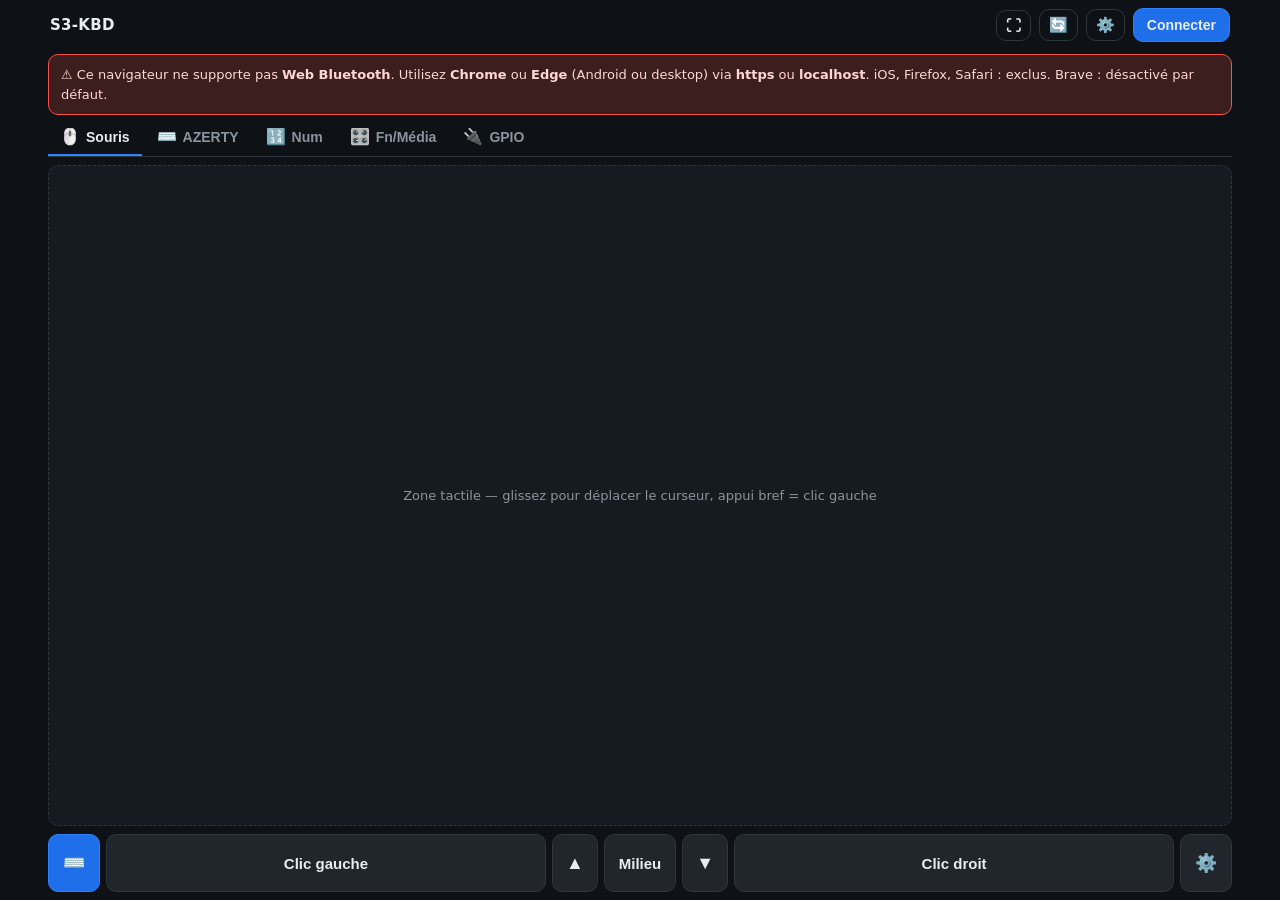
==== WEB/Keyboard/index.html @ cb832b02 "refactor: rebranding produit (retrait mock/POC/BadUSB) + retrait onglet Journal + fixes Rebranding (" ====
<!DOCTYPE html>
<html lang="fr">
<head>
  <meta charset="UTF-8" />
  <meta name="viewport" content="width=device-width, initial-scale=1, viewport-fit=cover, maximum-scale=1, user-scalable=no" />
  <meta name="theme-color" content="#0e1116" />
  <title>S3-KBD — Clavier BLE</title>

  <!-- PWA : manifest + icônes (chemins relatifs, aucune URL absolue) -->
  <link rel="manifest" href="manifest.webmanifest" />
  <link rel="icon" href="icons/favicon-32.png" sizes="32x32" type="image/png" />
  <link rel="apple-touch-icon" href="icons/apple-touch-icon.png" />
  <meta name="application-name" content="S3-KBD" />
  <meta name="mobile-web-app-capable" content="yes" />
  <meta name="apple-mobile-web-app-capable" content="yes" />
  <meta name="apple-mobile-web-app-status-bar-style" content="black-translucent" />
  <meta name="apple-mobile-web-app-title" content="S3-KBD" />

  <link rel="stylesheet" href="style.css?v=15" />
</head>
<body>
<div class="app">

  <!-- ===================== Barre du haut ===================== -->
  <header class="topbar">
    <div class="brand"><span class="bname">S3-KBD</span></div>
    <div class="spacer"></div>
    <button id="btnInstall" class="btn primary hidden" title="Installer l'application">⬇ Installer</button>
    <button id="btnFull" class="btn ghost icon" title="Plein écran">⛶</button>
    <button id="btnRotate" class="btn ghost icon" title="Forcer la rotation (paysage/portrait)">🔄</button>
    <button id="btnCfg" class="btn ghost icon" title="Réglages">⚙️</button>
    <button id="btnConn" class="btn conn primary">Connecter</button>
  </header>

  <div id="unsupported" class="banner hidden">
    ⚠️ Ce navigateur ne supporte pas <b>Web Bluetooth</b>. Utilisez <b>Chrome</b> ou <b>Edge</b>
    (Android ou desktop) via <b>https</b> ou <b>localhost</b>. iOS, Firefox, Safari : exclus. Brave : désactivé par défaut.
  </div>

  <!-- ===================== Onglets ===================== -->
  <nav class="tabs" id="tabs">
    <button class="tab active" data-tab="mouse"><span class="ti">🖱️</span><span class="tl">Souris</span></button>
    <button class="tab" data-tab="azerty"><span class="ti">⌨️</span><span class="tl">AZERTY</span></button>
    <button class="tab" data-tab="num"><span class="ti">🔢</span><span class="tl">Num</span></button>
    <button class="tab" data-tab="fn"><span class="ti">🎛️</span><span class="tl">Fn/Média</span></button>
    <button class="tab" data-tab="gpio"><span class="ti">🔌</span><span class="tl">GPIO</span></button>
  </nav>

  <!-- ===================== Contenu ===================== -->
  <main class="content">

    <section id="tab-azerty" class="tabpage kbpage"><div id="kb-azerty" class="keyboard"></div></section>
    <section id="tab-num" class="tabpage kbpage"><div id="kb-num" class="keyboard"></div></section>
    <section id="tab-fn" class="tabpage scrollpage">
      <div id="fnpad"></div>
      <!-- Séquences (création de macro) — déplacé en bas de Fn/Média.
           Les séquences prédéfinies sont retirées (équivalentes aux Raccourcis ci-dessus). -->
      <div class="fngroup" id="seqBox">
        <h3>Séquence (création de macro)</h3>
        <div id="stepList" class="steps"></div>
        <div class="row wrap">
          <button class="btn ghost" data-add="tap">+ Frappe</button>
          <button class="btn ghost" data-add="wait">+ Attente</button>
          <button class="btn ghost" data-add="rep">+ Répétition</button>
          <div class="spacer"></div>
          <button id="btnSeqPreset" class="btn ghost">Préréglage démo</button>
          <button id="btnSeqStop" class="btn danger">Stop</button>
          <button id="btnSeqRun" class="btn primary">Lancer</button>
        </div>
      </div>
    </section>

    <!-- Souris : surface maximale -->
    <section id="tab-mouse" class="tabpage mousepage active">
      <div id="trackpad" class="trackpad"><span>Zone tactile — glissez pour déplacer le curseur, appui bref = clic gauche</span></div>
      <div class="mbtns">
        <button id="btnTextInput" class="btn mbtn text" title="Saisie clavier smartphone">⌨️</button>
        <button class="btn mbtn" data-mb="left">Clic gauche</button>
        <button class="btn mbtn arrow" data-mw="3" title="Molette haut">▲</button>
        <button class="btn mbtn mid" data-mb="middle">Milieu</button>
        <button class="btn mbtn arrow" data-mw="-3" title="Molette bas">▼</button>
        <button class="btn mbtn" data-mb="right">Clic droit</button>
        <button id="btnMouseSettings" class="btn mbtn gear" title="Paramètres">⚙️</button>
      </div>
    </section>

    <!-- GPIO : sorties (boutons bascule) + entrées (voyants) -->
    <section id="tab-gpio" class="tabpage scrollpage">
      <div class="row wrap" style="margin-bottom:8px">
        <button id="btnGpioRead" class="btn ghost">Relire tout</button>
        <span class="hint">Une section par carte (maître + esclaves), tout sur le même écran. Sorties = bascule au clic ;
          entrées = voyants (pull-up, actif bas). Nommage = sérigraphie SuperMini ; BOOT = bouton intégré.</span>
      </div>
      <div id="gpioModules"></div>
    </section>

    <!-- Réglages (icône ⚙️ de l'en-tête) : sous-onglets pour éviter le défilement -->
    <section id="tab-cfg" class="tabpage cfgtab">
      <nav class="subtabs" id="cfgSubtabs">
        <button class="subtab active" data-sub="module"><span class="ti">🧩</span><span class="tl">Module</span></button>
        <button class="subtab" data-sub="secu"><span class="ti">🔒</span><span class="tl">Sécurité</span></button>
        <button class="subtab" data-sub="feat"><span class="ti">🎚️</span><span class="tl">Fonctions</span></button>
        <button class="subtab" data-sub="pair"><span class="ti">🔗</span><span class="tl">Appairage</span></button>
      </nav>

      <div id="cfgOffline" class="cfg-offline hidden">🔌 Hors connexion — réglages en lecture seule. Connectez un module pour les consulter et les modifier.</div>

      <div class="cfgpages">
        <!-- ---- Sous-onglet : Module ---- -->
        <div class="cfgpage active" data-subpage="module">
          <div class="cfgblock">
            <h3>Informations</h3>
            <div class="kv"><span>MAC BLE</span><b id="cfgMac">–</b></div>
            <div class="kv"><span>Rôle</span><span class="roleval"><b id="cfgRole">–</b><span id="cfgModes" class="modetags"></span></span></div>
            <div class="kv"><span>Module appairé</span><b id="cfgPeer">–</b></div>
          </div>

          <div class="cfgblock">
            <h3>Renommage</h3>
            <!-- Module local (maître si role=1, sinon « Module ») -->
            <div class="renamerow">
              <span id="lblSelfName" class="renlabel">Module</span>
              <input id="cfgName" type="text" maxlength="19" placeholder="ex. Bureau, Cuisine…">
              <button id="btnRenameSelf" class="btn primary">Renommer</button>
            </div>
            <!-- Esclaves appairés (une ligne par esclave), rien si aucun -->
            <div id="moduleSlaveList"></div>
            <div class="hint">Nom convivial persistant : repère les modules (annoncé au scan) et sert de
              <b>SSID Wi-Fi</b> du maître. Renommer le maître le <b>redémarre</b>.</div>
          </div>
        </div>

        <!-- ---- Sous-onglet : Sécurité ---- -->
        <div class="cfgpage" data-subpage="secu">
          <div class="cfgblock">
            <h3>Sécurité</h3>

            <!-- ---- Bluetooth (BLE) ---- -->
            <div class="secgroup">
              <div class="sechead"><h4>Bluetooth (BLE)</h4><span id="secPasskeyState" class="chip state">–</span></div>
              <div class="row wrap">
                <label>Passkey BLE <input id="secPasskey" type="text" inputmode="numeric" maxlength="6" placeholder="000000"></label>
                <button id="btnSecPasskey" class="btn primary">Changer la passkey</button>
              </div>
              <div class="hint">Passkey par défaut <b>000000</b> — à saisir une fois dans la boîte d'appairage du
                téléphone/OS (pas dans cette page). Le champ affiche <b>••••••</b> quand elle est personnalisée
                (la valeur n'est jamais transmise).</div>
              <div id="secPasskeyHint" class="hint">⚠️ Ordre à respecter : <b>1)</b> désappairez d'abord <b>manuellement tous les
                modules</b> (esclaves) — c'est requis pour pouvoir changer la passkey. <b>2)</b> changez la passkey : le module
                efface ses bonds et <b>redémarre</b>. <b>3)</b> « oubliez » le module dans les réglages Bluetooth du téléphone.
                <b>4)</b> une fois reconnecté, refaites l'appairage en <b>respectant l'ordre</b>.</div>
            </div>

            <hr class="sep">

            <!-- ---- Wi-Fi (SoftAP) ---- -->
            <div class="secgroup">
              <div class="sechead"><h4>Wi-Fi (SoftAP)</h4><span id="secWifiState" class="chip state">–</span></div>
              <div class="row wrap">
                <label>Mot de passe Wi-Fi <input id="secWifi" type="text" maxlength="63" placeholder="≥ 8 caractères"></label>
                <button id="btnSecWifi" class="btn primary">Changer le Wi-Fi</button>
              </div>
              <div class="hint">Le SoftAP redémarre : reconnectez le téléphone au réseau avec la nouvelle clé.
                Le champ affiche <b>••••••••</b> quand la clé est personnalisée (jamais transmise en clair).</div>
            </div>
          </div>
        </div>

        <!-- ---- Sous-onglet : Fonctions ---- -->
        <div class="cfgpage" data-subpage="feat">
          <div class="cfgblock">
            <h3>Fonctionnalités</h3>
            <label class="switch"><input type="checkbox" data-flag="hid_kb"><span>HID clavier</span><em>onglets AZERTY, Num, Fn, Séq. + saisie Texte</em></label>
            <label class="switch"><input type="checkbox" data-flag="hid_ms"><span>HID souris</span><em>onglet Souris</em></label>
            <label class="switch"><input type="checkbox" data-flag="serial"><span>Port COM (série)</span><em>expose un port USB CDC parlant le protocole JSON (sinon aucun port série — pas de console de debug)</em></label>
            <label class="switch"><input type="checkbox" data-flag="gpio"><span>GPIO</span><em>onglet GPIO</em></label>
            <label class="switch"><input type="checkbox" data-flag="pair"><span>Appairage</span><em>scan / appairage BLE ↔ BLE</em></label>
            <div class="row">
              <span class="hint">Enregistrer <b>redémarre</b> le module (USB ré-énuméré) : reconnectez ensuite.</span>
              <div class="spacer"></div>
              <button id="btnCfgSave" class="btn primary">Enregistrer &amp; redémarrer</button>
            </div>
          </div>
        </div>

        <!-- ---- Sous-onglet : Appairage ---- -->
        <div class="cfgpage" data-subpage="pair">
          <div id="pairBox" class="cfgblock">
            <h3>Appairage BLE ↔ BLE — étoile (jusqu'à 3 esclaves)</h3>
            <div id="slaveList" class="scanlist hidden"></div>
            <div id="scanBox">
              <div class="row wrap">
                <button id="btnScan" class="btn primary">Ajouter un esclave (scan)</button>
                <span class="hint">Scan de 4 s. Le module cible doit être libre (non connecté à un téléphone).</span>
              </div>
              <div id="scanList" class="scanlist"></div>
            </div>
            <div class="row wrap">
              <label>Test de liaison : <select id="linkTarget"></select></label>
              <button id="btnLinkTest" class="btn">20 pings</button>
              <span id="linkTestOut" class="hint">RTT web → module (→ esclave) → web.</span>
            </div>
            <div class="hint">Le maître injecte clavier/souris localement (id 0) et route les GPIO par id vers l'esclave choisi.
              Lien d'un esclave coupé → <code>{"err":"nolink"}</code>.</div>
            <div class="hint">Astuce : <b>5 appuis sur le bouton BOOT</b> (&lt; 3 s) sur le maître désappairent toute l'étoile ;
              sur un esclave, <code>{"t":"pair","a":"reset"}</code> par son port COM le libère.</div>
          </div>
        </div>
      </div>
    </section>
  </main>
</div>

<!-- Popup saisie texte (clavier du smartphone) — fusionné avec l'onglet Souris -->
<div id="textInput" class="popup top hidden">
  <div class="popup-inner textinput-inner">
    <div class="popup-head">⌨️ Saisie clavier <button id="btnTextClose" class="btn ghost icon">✕</button></div>
    <textarea id="passText" rows="4" placeholder="Écris ici avec le clavier du téléphone…" autocapitalize="off" autocomplete="off" autocorrect="off" spellcheck="false"></textarea>
    <div class="row textrow">
      <button id="btnPassSend" class="btn primary">Envoyer</button>
      <label class="live"><input type="checkbox" id="liveToggle" checked> Envoi en direct</label>
      <button id="btnMacroSave" class="btn ghost icon" title="Mémoriser ce texte (Texte / macro rapide)">💾</button>
      <button id="btnPassClear" class="btn ghost">Effacer</button>
    </div>
    <div id="macroList" class="chips"></div>
  </div>
</div>

<!-- Popup paramètres souris -->
<div id="mouseSettings" class="popup hidden">
  <div class="popup-inner">
    <div class="popup-head">Paramètres souris <button id="btnMouseClose" class="btn ghost icon">✕</button></div>
    <label class="sens">Sensibilité <input id="mouseSens" type="range" min="1" max="20" value="15"><span id="sensVal">15</span></label>
    <div class="hint">Vitesse du curseur pour les déplacements sur le trackpad.</div>
  </div>
</div>

<div id="toast" class="toast hidden"></div>

<script src="app.js?v=15"></script>
<script src="pwa.js?v=15"></script>
</body>
</html>
---- WEB/Keyboard/style.css ----
/* ===========================================================================
   S3-KBD — style. Smartphone paysage d'abord : clavier plein écran.
   =========================================================================== */
:root {
  --bg:#0e1116; --bg-elev:#161b22; --bg-key:#21262d; --bg-key-hi:#2d333b;
  --border:#30363d; --text:#e6edf3; --text-dim:#8b949e;
  --accent:#2f81f7; --accent-2:#1f6feb; --green:#3fb950; --amber:#d29922;
  --red:#f85149; --armed:#8957e5; --radius:10px; --gap:5px;
}
* { box-sizing:border-box; }
/* overscroll-behavior:none sur html + body : coupe le « pull-to-refresh » (un
   glissement vers le bas ne recharge plus la page). Les zones défilantes
   (Réglages, GPIO) gardent leur scroll ; le trackpad a son propre touch-action. */
html, body { margin:0; height:100%; overflow:hidden; overscroll-behavior:none; }
body {
  background:var(--bg); color:var(--text);
  font-family:system-ui,-apple-system,"Segoe UI",Roboto,sans-serif; font-size:15px;
  -webkit-tap-highlight-color:transparent; overscroll-behavior:none;
}
.hidden { display:none !important; }
.spacer { flex:1; }
.hint { color:var(--text-dim); font-size:12px; }
code { background:var(--bg-key); padding:1px 5px; border-radius:4px; }

.app { display:flex; flex-direction:column; height:100dvh; max-width:1200px; margin:0 auto; padding:0 8px; }

/* ---- Barre du haut ---- */
.topbar { display:flex; align-items:center; gap:8px; padding:8px 2px; }
.brand { display:flex; align-items:center; gap:6px; }
.logo { font-size:20px; } .bname { font-weight:700; letter-spacing:.3px; }

/* ---- Boutons ---- */
.btn { border:1px solid var(--border); background:var(--bg-key); color:var(--text);
  padding:8px 13px; border-radius:var(--radius); font-size:14px; font-weight:600;
  cursor:pointer; user-select:none; transition:background .12s, transform .05s; }
.btn:hover { background:var(--bg-key-hi); } .btn:active { transform:translateY(1px); }
.btn:disabled { opacity:.45; cursor:not-allowed; transform:none; }
.hint.warn { color:var(--amber); }
.btn.primary { background:var(--accent-2); border-color:var(--accent); }
.btn.primary:hover { background:var(--accent); }
.btn.ghost { background:transparent; } .btn.danger { background:#4a1d1d; border-color:var(--red); color:#ffb4ae; }
.btn.icon { padding:6px 9px; font-size:15px; }
.btn.icon.active { background:var(--bg-key-hi); border-color:var(--accent); }

/* Bouton connexion fusionné (état + action) */
.btn.conn { display:inline-flex; align-items:center; gap:7px; }
.btn.conn .cdot { width:9px; height:9px; border-radius:50%; background:var(--text-dim); }
.btn.conn.wait { background:var(--bg-key); border-color:var(--amber); }
.btn.conn.wait .cdot { background:var(--amber); animation:blink 1s infinite; }
.btn.conn.on { background:#123021; border-color:var(--green); color:#b7f0c6; }
.btn.conn.on .cdot { background:var(--green); }
@keyframes blink { 50%{opacity:.3;} }

/* ---- Bandeaux ---- */
.banner { background:#3d1e1e; border:1px solid var(--red); color:#ffd7d5; padding:10px 12px;
  border-radius:var(--radius); margin:4px 0; line-height:1.5; font-size:13px; }

/* ---- Onglets ---- */
.tabs { display:flex; gap:3px; border-bottom:1px solid var(--border); overflow-x:auto; scrollbar-width:none; }
.tabs::-webkit-scrollbar { display:none; }
.tab { background:none; border:none; color:var(--text-dim); padding:8px 12px; cursor:pointer;
  border-bottom:2px solid transparent; display:flex; align-items:center; gap:6px; white-space:nowrap;
  font-size:14px; font-weight:600; }
.tab .ti { font-size:16px; }
.tab.active { color:var(--text); border-bottom-color:var(--accent); }

/* ---- Contenu ---- */
.content { flex:1; min-height:0; position:relative; padding:8px 0; }
.tabpage { display:none; height:100%; }
.tabpage.active { display:block; }
.scrollpage.active { display:block; overflow-y:auto; -webkit-overflow-scrolling:touch; }
.kbpage.active { display:flex; flex-direction:column; }
.mousepage.active { display:flex; flex-direction:column; height:100%; }

/* ---- Clavier qui remplit la hauteur ---- */
.keyboard { flex:1; min-height:0; display:flex; flex-direction:column; gap:var(--gap); }
.krow { flex:1; min-height:0; display:flex; gap:var(--gap); }
.key { position:relative; flex:1 1 0; min-width:0; height:100%;
  display:flex; align-items:center; justify-content:center;
  background:var(--bg-key); border:1px solid var(--border); border-radius:8px; color:var(--text);
  font-size:clamp(14px,2.4vw,24px); font-weight:600; cursor:pointer; user-select:none; overflow:hidden;
  transition:background .1s, transform .04s; }
.key:hover { background:var(--bg-key-hi); }
.key:active, .key.flash { background:var(--accent-2); transform:translateY(1px); }
.key.wide { flex-grow:2.2; } .key.wide3 { flex-grow:3.5; } .key.space { flex-grow:7; }
.key.fn { font-size:clamp(11px,1.6vw,15px); color:var(--text-dim); }
.key .shift { position:absolute; top:3px; left:5px; font-size:.62em; color:var(--text-dim); }
.key .altgr { position:absolute; bottom:2px; right:4px; font-size:.62em; color:#6ea8fe; }
.key.charkey .main { margin-top:3px; }
.key.mod.armed { background:var(--armed); border-color:var(--armed); color:#fff; }
.key.mod.locked { background:var(--armed); border-color:#b794f6; color:#fff; box-shadow:inset 0 0 0 2px #d6bcfa; }
.key.mod .lock { position:absolute; top:2px; right:5px; font-size:.6em; }

/* ---- Onglet Fn : groupes ---- */
.fngroup { margin-bottom:14px; }
.fngroup h3 { font-size:12px; text-transform:uppercase; letter-spacing:.5px; color:var(--text-dim);
  margin:0 0 6px; font-weight:700; }
.cluster { display:flex; flex-wrap:wrap; gap:var(--gap); }
.cluster .key { flex:0 0 auto; min-width:62px; height:46px; padding:0 12px; }
.cluster .key.nav { min-width:52px; }
.cluster .break { flex-basis:100%; height:0; }
.shortcut { flex:0 0 auto; display:flex; flex-direction:column; align-items:flex-start;
  gap:1px; line-height:1.15; padding:6px 11px; text-align:left; }
.shortcut .sc-combo { font-weight:700; font-size:14px; }
.shortcut .sc-fn { font-size:11px; font-weight:500; color:var(--text-dim); }

/* ---- Souris : surface maximale ---- */
.trackpad { flex:1; min-height:120px; background:var(--bg-elev); border:1.5px dashed var(--border);
  border-radius:var(--radius); display:flex; align-items:center; justify-content:center; text-align:center;
  color:var(--text-dim); font-size:13px; padding:10px; touch-action:none; user-select:none; margin-bottom:8px; }
.trackpad.active { border-color:var(--accent); background:#12233d; color:var(--text); }
.mbtns { display:flex; gap:6px; align-items:stretch; height:58px; overflow-x:auto; scrollbar-width:none; }
.mbtns::-webkit-scrollbar { display:none; }
.mbtn { flex:1; display:flex; align-items:center; justify-content:center; font-size:15px; }
/* Proportions logiques : G/D = boutons principaux (flex:1, grands) ;
   Milieu = secondaire (plus petit) ; molette ▲/▼ = petites. */
.mbtn.arrow { flex:0 0 44px; font-size:18px; }
.mbtn.mid { flex:0 0 auto; padding:0 14px; }
.mbtn.gear { flex:0 0 52px; font-size:18px; }
.mbtn.text { flex:0 0 52px; font-size:18px; background:var(--accent-2); border-color:var(--accent); }
.mbtn.text:hover { background:var(--accent); }
.mbtn.held { background:var(--armed); border-color:var(--armed); color:#fff; }

/* Téléphone PORTRAIT : tous les boutons visibles sans débordement.
   Grille déterministe en 2 lignes : G/D (grands) en haut, ⌨️/▲/Milieu/▼/⚙️ en bas.
   La grille remplit la largeur → jamais de scroll horizontal. */
body.is-phone.portrait .mbtns {
  display:grid; height:auto; overflow:visible; gap:6px;
  grid-template-columns:repeat(10,1fr);
  grid-template-areas:
    "g g g g g d d d d d"
    "t t w w m m x x s s";
}
body.is-phone.portrait .mbtns .mbtn { height:52px; }
body.is-phone.portrait .mbtns [data-mb="left"]   { grid-area:g; }
body.is-phone.portrait .mbtns [data-mb="right"]  { grid-area:d; }
body.is-phone.portrait .mbtns #btnTextInput      { grid-area:t; }
body.is-phone.portrait .mbtns [data-mw="3"]      { grid-area:w; }
body.is-phone.portrait .mbtns [data-mb="middle"] { grid-area:m; }
body.is-phone.portrait .mbtns [data-mw="-3"]     { grid-area:x; }
body.is-phone.portrait .mbtns #btnMouseSettings  { grid-area:s; }

/* ---- Popup ---- */
.popup { position:fixed; inset:0; background:rgba(0,0,0,.55); z-index:60; display:flex;
  align-items:center; justify-content:center; padding:20px; }
/* Variante « top » : ancre la fenêtre en haut pour que le clavier du smartphone
   (qui remonte le bas de l'écran) ne la recouvre pas. */
.popup.top { align-items:flex-start; padding-top:12px; }
.popup-inner { background:var(--bg-elev); border:1px solid var(--border); border-radius:14px;
  padding:16px; width:min(420px,92vw); box-shadow:0 10px 40px rgba(0,0,0,.5); }
.textinput-inner textarea { margin-bottom:0; }

/* Smartphone : la fenêtre de saisie passe en PLEIN ÉCRAN.
   - occupe tout le viewport (100dvh, coins carrés) ;
   - la barre d'actions (Envoyer / Envoi direct / Effacer) est remontée JUSTE
     sous l'en-tête → toujours visible, jamais recouverte par le clavier tactile
     qui remonte le bas de l'écran ;
   - la zone de texte prend toute la hauteur restante. */
body.is-phone #textInput { padding:0; align-items:stretch; justify-content:stretch; }
body.is-phone #textInput .textinput-inner {
  width:100%; max-width:none; height:100dvh; border:none; border-radius:0;
  box-shadow:none; display:flex; flex-direction:column; gap:10px; }
body.is-phone #textInput .popup-head { margin-bottom:0; }
body.is-phone #textInput .textrow { margin-top:0; }
body.is-phone #textInput textarea { order:1; flex:1; min-height:0; resize:none; font-size:16px; }
.popup-head { display:flex; align-items:center; justify-content:space-between; font-weight:700; margin-bottom:14px; }
.sens { display:flex; align-items:center; gap:10px; color:var(--text); font-size:14px; margin-bottom:8px; }
.sens input[type=range] { flex:1; }

/* ---- Texte (saisie) ---- */
textarea { width:100%; background:var(--bg); color:var(--text); border:1px solid var(--border);
  border-radius:var(--radius); padding:10px; font-size:16px; font-family:inherit; resize:vertical; }
.live { display:inline-flex; align-items:center; gap:8px; color:var(--text-dim); font-size:14px; }
.textrow { align-items:center; }
.textrow .live { flex:1; justify-content:center; }
.row { display:flex; align-items:center; gap:8px; margin-top:10px; } .row.wrap { flex-wrap:wrap; }
.chips { display:flex; flex-wrap:wrap; gap:6px; margin-top:10px; }
/* .chip : aussi réutilisé par les voyants GPIO / lien (.chip.led) */
.chip { background:var(--bg-key); border:1px solid var(--border); border-radius:999px; padding:5px 10px;
  font-size:12px; cursor:pointer; max-width:240px; white-space:nowrap; overflow:hidden; text-overflow:ellipsis; }
/* Macro en bas de Fn/Média : séparateur discret au-dessus */
#macroBox { border-top:1px solid var(--border); padding-top:12px; }

/* ---- Séquences ---- */
.steps { display:flex; flex-direction:column; gap:8px; margin-bottom:6px; }
.step { display:flex; align-items:center; gap:8px; flex-wrap:wrap; background:var(--bg-elev);
  border:1px solid var(--border); border-radius:8px; padding:8px 10px; }
.step .tag { font-weight:700; font-size:12px; padding:2px 8px; border-radius:6px; background:var(--bg-key); }
.step input { background:var(--bg); color:var(--text); border:1px solid var(--border); border-radius:6px;
  padding:6px 8px; font-size:14px; width:90px; }
.step .del { margin-left:auto; color:var(--red); cursor:pointer; font-weight:700; padding:2px 8px; }
.empty { color:var(--text-dim); font-size:13px; padding:6px 2px; }
.predef { margin-top:12px; }

/* ---- Toast ---- */
.toast { position:fixed; left:50%; bottom:20px; transform:translateX(-50%); background:var(--bg-key-hi);
  border:1px solid var(--border); padding:10px 16px; border-radius:var(--radius); z-index:70;
  box-shadow:0 6px 24px rgba(0,0,0,.4); font-size:14px; }

/* ===========================================================================
   Téléphone PAYSAGE : maximiser le clavier
   =========================================================================== */
body.is-phone.landscape .topbar { padding:3px 2px; }
body.is-phone.landscape .bname { display:none; }
body.is-phone.landscape .btn { padding:6px 10px; font-size:13px; }
body.is-phone.landscape .tab { padding:5px 9px; }
body.is-phone.landscape .tab .tl { display:none; }
body.is-phone.landscape .tab .ti { font-size:19px; }
/* Téléphone (les 2 orientations) : 9 onglets doivent TOUS rester visibles sans
   défilement (PWA) -> icône seule, largeur répartie, jamais de débordement. */
body.is-phone .tabs { gap:0; }
body.is-phone .tab { flex:1 1 0; min-width:0; justify-content:center; padding:6px 0; gap:0; }
body.is-phone .tab .tl { display:none; }
body.is-phone .tab .ti { font-size:clamp(15px,4.6vw,20px); }
body.is-phone .btn.conn { max-width:34vw; overflow:hidden; text-overflow:ellipsis; white-space:nowrap; }
body.is-phone.landscape .content { padding:4px 0; }
body.is-phone.landscape .key { border-radius:7px; }

/* Onglets intégrés au header en paysage mobile : gagne une ligne de hauteur */
body.tabs-in-header .topbar { flex-wrap:nowrap; gap:6px; }
body.tabs-in-header #tabs { flex:1; min-width:0; border-bottom:none; }
body.tabs-in-header #tabs { display:flex; overflow:hidden; }
body.tabs-in-header #tabs .tab { flex:1 1 0; min-width:0; padding:4px 0; border-bottom:none; border-radius:8px; }
body.tabs-in-header #tabs .tab .ti { font-size:clamp(14px,2.4vw,19px); }
body.tabs-in-header .btn.icon { padding:5px 7px; }
body.tabs-in-header #tabs .tab.active { background:var(--bg-key-hi); color:var(--text); }

/* Téléphone PORTRAIT : clavier limité à ~50% de la hauteur, ancré en bas */
body.is-phone.portrait .kbpage.active { justify-content:flex-end; }
body.is-phone.portrait .keyboard { max-height:50dvh; }
body.is-phone.portrait .key { font-size:clamp(15px,4.4vw,22px); }

/* Desktop / grand écran : ne pas étirer démesurément le clavier */
@media (pointer:fine) and (min-height:760px) {
  .kbpage.active { justify-content:center; }
  #kb-azerty, #kb-num { max-height:600px; }
}

/* ===========================================================================
   Réglages / appairage / GPIO
   =========================================================================== */
/* Panneau Réglages : sous-onglets fixés en haut, contenu défilant en dessous.
   Une seule section visible à la fois -> pas de long défilement vertical. */
#tab-cfg.cfgtab.active { display:flex; flex-direction:column; }
.subtabs { display:flex; gap:5px; padding:8px 0 10px; border-bottom:1px solid var(--border);
  flex:0 0 auto; }
.subtab { flex:1 1 0; min-width:0; display:flex; align-items:center; justify-content:center; gap:6px;
  background:var(--bg-key); border:1px solid var(--border); color:var(--text-dim);
  padding:8px 6px; border-radius:var(--radius); font-size:13px; font-weight:600; cursor:pointer;
  white-space:nowrap; overflow:hidden; text-overflow:ellipsis; transition:background .12s; }
.subtab:hover { background:var(--bg-key-hi); }
.subtab .ti { font-size:16px; flex:0 0 auto; }
.subtab.active { background:var(--accent-2); border-color:var(--accent); color:#fff; }
.cfgpages { flex:1; min-height:0; overflow-y:auto; -webkit-overflow-scrolling:touch; padding-top:12px; }
.cfgpage { display:none; }
.cfgpage.active { display:block; }
/* Hors connexion : bandeau + sections grisées. */
.cfg-offline { flex:0 0 auto; margin-top:10px; padding:9px 12px; border-radius:var(--radius);
  background:var(--bg-key); border:1px solid var(--amber); color:var(--amber);
  font-size:13px; line-height:1.4; text-align:center; }
#tab-cfg.locked .cfgpage { opacity:.5; }
/* Téléphone : sous-onglets en icônes seules (comme la barre principale) */
body.is-phone .subtab .tl { display:none; }
body.is-phone .subtab { padding:9px 0; }

.cfgblock { background:var(--bg-elev); border:1px solid var(--border); border-radius:var(--radius);
  padding:12px 14px; margin-bottom:12px; }
.cfgblock h3 { font-size:12px; text-transform:uppercase; letter-spacing:.5px; color:var(--text-dim);
  margin:0 0 8px; font-weight:700; }
.kv { display:flex; justify-content:space-between; gap:12px; padding:4px 0; font-size:14px; }
.kv span { color:var(--text-dim); } .kv b { font-family:ui-monospace,Menlo,Consolas,monospace; font-weight:600; }

/* ---- Renommage par module (onglet Module) ---- */
/* Largeurs FIXES (label + textbox) pour aligner les lignes maître/esclaves. */
.renamerow { display:flex; align-items:center; gap:7px; flex-wrap:wrap; margin-bottom:8px; }
.renamerow .renlabel { flex:0 0 128px; width:128px; font-weight:600; font-size:13.5px; }
.renamerow input { flex:0 0 168px; width:168px; max-width:48vw; background:var(--bg); color:var(--text);
  border:1px solid var(--border); border-radius:var(--radius); padding:8px 10px; font-size:15px; }
.renamerow .chip.led { cursor:default; }

/* ---- Modes HID actifs (tags sur la ligne Rôle) ---- */
.roleval { display:inline-flex; align-items:center; gap:6px; flex-wrap:wrap; justify-content:flex-end; }
.modetags { display:inline-flex; gap:4px; flex-wrap:wrap; }
.modetag { background:#123021; border:1px solid var(--green); color:#b7f0c6;
  border-radius:999px; padding:1px 8px; font-size:11px; font-weight:600;
  font-family:system-ui,-apple-system,sans-serif; }

/* ---- Sécurité : groupes BLE / Wi-Fi + séparateur + état ---- */
.secgroup { margin:4px 0; }
.sechead { display:flex; align-items:center; gap:10px; margin-bottom:6px; }
.sechead h4 { margin:0; font-size:13px; font-weight:700; color:var(--text); }
hr.sep { border:none; border-top:1px solid var(--border); margin:14px 0; }
.chip.state { cursor:default; font-weight:600; }
.chip.state.custom { background:#123021; border-color:var(--green); color:#b7f0c6; }
.chip.state.def { background:var(--bg-key); border-color:var(--amber); color:var(--amber); }
.switch { display:flex; align-items:center; gap:10px; padding:7px 0; border-bottom:1px solid var(--border); cursor:pointer; }
.switch:last-of-type { border-bottom:none; }
.switch input { width:22px; height:22px; accent-color:var(--accent); flex:0 0 auto; }
.switch span { font-weight:600; min-width:130px; }
.switch em { color:var(--text-dim); font-style:normal; font-size:12px; }
.scanlist { display:flex; flex-direction:column; gap:6px; margin-top:8px; }
.scanitem { display:flex; align-items:center; gap:10px; flex-wrap:wrap; background:var(--bg-key); border:1px solid var(--border);
  border-radius:8px; padding:8px 10px; font-size:14px; }
.scanitem .mac { font-family:ui-monospace,Menlo,Consolas,monospace; color:var(--text-dim); font-size:12px; }
.scanitem .rssi { color:var(--text-dim); font-size:12px; }
.scanitem .btn { margin-left:auto; }
.chip.led { border-color:var(--text-dim); }
.chip.led.on { background:#123021; border-color:var(--green); color:#b7f0c6; }
.chip.led.off { background:#4a1d1d; border-color:var(--red); color:#ffb4ae; }
.cluster .key.gpio { min-width:64px; }
.key.gpio.on { background:#123021; border-color:var(--green); color:#b7f0c6; }
.cluster .chip.led { padding:10px 14px; font-size:14px; cursor:default; }

/* GPIO par module : une carte par carte (maître + esclaves), toutes sur un écran */
#gpioModules { display:grid; grid-template-columns:repeat(auto-fit, minmax(250px, 1fr)); gap:10px; align-items:start; }
.gpiomod { background:var(--bg-elev); border:1px solid var(--border); border-radius:var(--radius); padding:12px; }
.gpiomod h3 { font-size:12px; text-transform:uppercase; letter-spacing:.5px; color:var(--text-dim);
  margin:0 0 9px; display:flex; align-items:center; gap:7px; }
.gpiomod h3 .dot { width:9px; height:9px; border-radius:50%; background:var(--text-dim); flex:0 0 auto; }
.gpiomod[data-gid="0"] h3 .dot { background:var(--accent); }              /* maître */
.gpiomod:not([data-gid="0"]) h3 .dot { background:var(--green); }         /* esclave */
.gpiorow { display:flex; align-items:flex-start; gap:8px; margin-bottom:7px; }
.gpiorow:last-child { margin-bottom:0; }
.gpiolabel { font-size:11px; color:var(--text-dim); min-width:50px; padding-top:12px; }
.gpiomod .cluster { flex:1; }

/* ===========================================================================
   Rotation PAYSAGE forcée — REPLI CSS (quand l'API d'orientation échoue :
   iPhone / portail captif Wi-Fi / plein écran refusé). On pivote TOUTE la page
   (body) de 90°. Les dimensions sont permutées (largeur = hauteur d'écran, et
   inversement) puis on tourne autour du centre : la boîte pivotée remplit
   exactement l'écran portrait, et le contenu s'affiche en paysage.
   NB : le transform fait de <body> le bloc conteneur des enfants position:fixed
   (popups, toast) → ils pivotent avec la page. On repasse donc les hauteurs
   exprimées en dvh (calées sur l'écran physique) en 100% de la boîte pivotée.
   =========================================================================== */
body.force-rotate {
  position:fixed; top:50%; left:50%;
  width:100dvh; height:100dvw;                        /* dimensions permutées */
  transform:translate(-50%,-50%) rotate(90deg);
  transform-origin:center center;
  overflow:hidden;
}
body.force-rotate .app { width:100%; height:100%; max-width:none; }
body.force-rotate #textInput .textinput-inner { height:100%; }
/* Indique visuellement que la rotation forcée est active. */
#btnRotate.active { background:var(--bg-key-hi); border-color:var(--accent); color:var(--accent); }
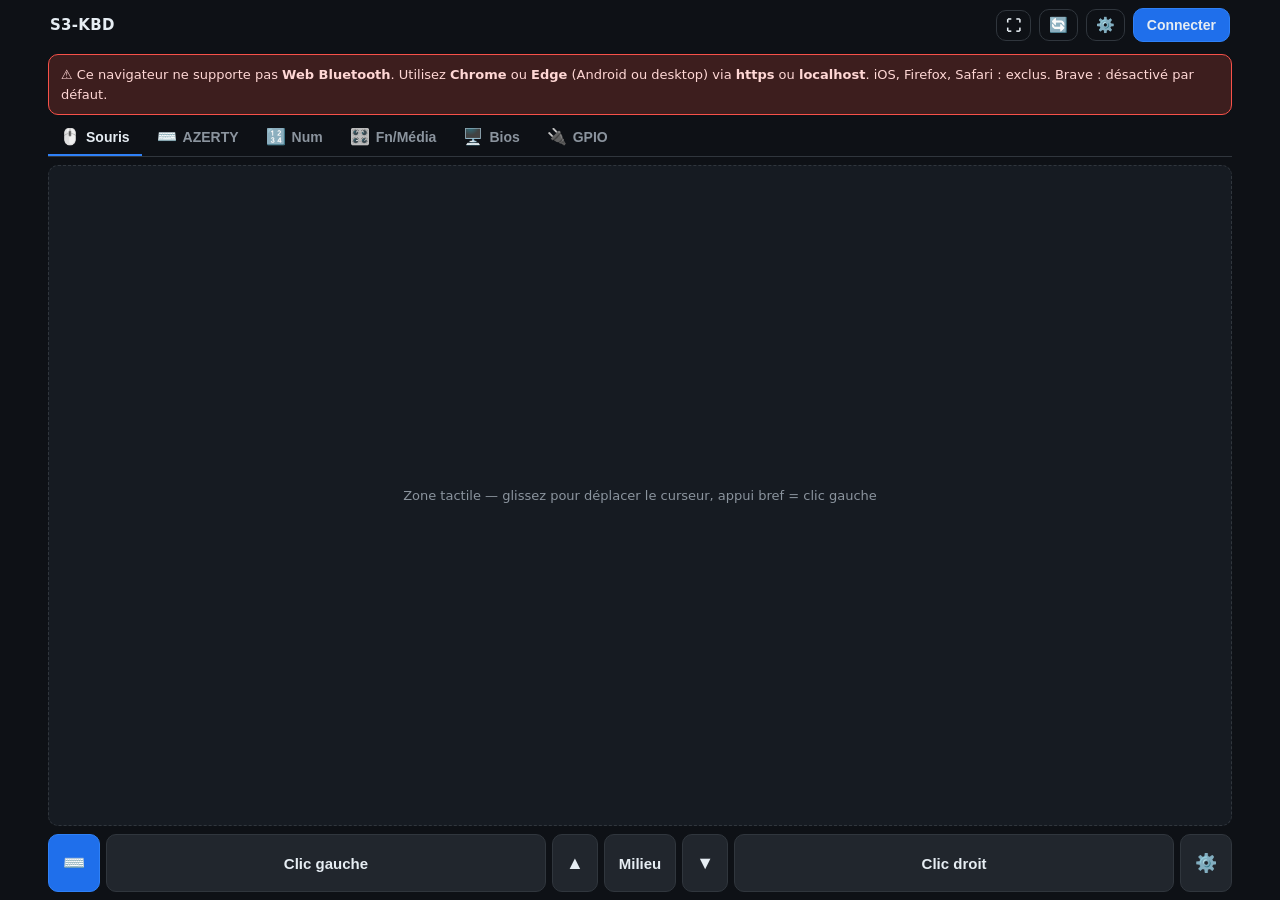
==== commit b2407bdb: "feat(web): onglet Bios (pilotage du démarrage), répétition au maintien, retour au toucher - Onglet B" ====
--- a/WEB/Keyboard/index.html
+++ b/WEB/Keyboard/index.html
@@ -16,7 +16,7 @@
   <meta name="apple-mobile-web-app-status-bar-style" content="black-translucent" />
   <meta name="apple-mobile-web-app-title" content="S3-KBD" />
 
-  <link rel="stylesheet" href="style.css?v=15" />
+  <link rel="stylesheet" href="style.css?v=22" />
 </head>
 <body>
 <div class="app">
@@ -43,6 +43,7 @@
     <button class="tab" data-tab="azerty"><span class="ti">⌨️</span><span class="tl">AZERTY</span></button>
     <button class="tab" data-tab="num"><span class="ti">🔢</span><span class="tl">Num</span></button>
     <button class="tab" data-tab="fn"><span class="ti">🎛️</span><span class="tl">Fn/Média</span></button>
+    <button class="tab" data-tab="bios"><span class="ti">🖥️</span><span class="tl">Bios</span></button>
     <button class="tab" data-tab="gpio"><span class="ti">🔌</span><span class="tl">GPIO</span></button>
   </nav>
 
@@ -70,6 +71,9 @@
       </div>
     </section>
 
+    <!-- Bios : pavés de grosses touches pour piloter le démarrage (BIOS/UEFI, boot, GRUB) -->
+    <section id="tab-bios" class="tabpage biospage"><div id="bios"></div></section>
+
     <!-- Souris : surface maximale -->
     <section id="tab-mouse" class="tabpage mousepage active">
       <div id="trackpad" class="trackpad"><span>Zone tactile — glissez pour déplacer le curseur, appui bref = clic gauche</span></div>
@@ -88,8 +92,9 @@
     <section id="tab-gpio" class="tabpage scrollpage">
       <div class="row wrap" style="margin-bottom:8px">
         <button id="btnGpioRead" class="btn ghost">Relire tout</button>
-        <span class="hint">Une section par carte (maître + esclaves), tout sur le même écran. Sorties = bascule au clic ;
-          entrées = voyants (pull-up, actif bas). Nommage = sérigraphie SuperMini ; BOOT = bouton intégré.</span>
+        <span class="hint">Une section par carte (maître + esclaves), tout sur le même écran. Sorties <b>o1…o4</b> = bascule au clic,
+          <b>appui long = clignotement ou PWM</b> exécuté par la carte ; entrées <b>i1…i4</b> = voyants (pull-up, actif bas) ;
+          BOOT = bouton intégré. Le GPIO physique de chaque repère s'affiche au survol.</span>
       </div>
       <div id="gpioModules"></div>
     </section>
@@ -101,6 +106,7 @@
         <button class="subtab" data-sub="secu"><span class="ti">🔒</span><span class="tl">Sécurité</span></button>
         <button class="subtab" data-sub="feat"><span class="ti">🎚️</span><span class="tl">Fonctions</span></button>
         <button class="subtab" data-sub="pair"><span class="ti">🔗</span><span class="tl">Appairage</span></button>
+        <button class="subtab" data-sub="device"><span class="ti">📱</span><span class="tl">Appareil</span></button>
       </nav>
 
       <div id="cfgOffline" class="cfg-offline hidden">🔌 Hors connexion — réglages en lecture seule. Connectez un module pour les consulter et les modifier.</div>
@@ -142,9 +148,7 @@
                 <label>Passkey BLE <input id="secPasskey" type="text" inputmode="numeric" maxlength="6" placeholder="000000"></label>
                 <button id="btnSecPasskey" class="btn primary">Changer la passkey</button>
               </div>
-              <div class="hint">Passkey par défaut <b>000000</b> — à saisir une fois dans la boîte d'appairage du
-                téléphone/OS (pas dans cette page). Le champ affiche <b>••••••</b> quand elle est personnalisée
-                (la valeur n'est jamais transmise).</div>
+              <div class="hint">Modifier le mot de passe de la connexion Bluetooth.</div>
               <div id="secPasskeyHint" class="hint">⚠️ Ordre à respecter : <b>1)</b> désappairez d'abord <b>manuellement tous les
                 modules</b> (esclaves) — c'est requis pour pouvoir changer la passkey. <b>2)</b> changez la passkey : le module
                 efface ses bonds et <b>redémarre</b>. <b>3)</b> « oubliez » le module dans les réglages Bluetooth du téléphone.
@@ -160,8 +164,7 @@
                 <label>Mot de passe Wi-Fi <input id="secWifi" type="text" maxlength="63" placeholder="≥ 8 caractères"></label>
                 <button id="btnSecWifi" class="btn primary">Changer le Wi-Fi</button>
               </div>
-              <div class="hint">Le SoftAP redémarre : reconnectez le téléphone au réseau avec la nouvelle clé.
-                Le champ affiche <b>••••••••</b> quand la clé est personnalisée (jamais transmise en clair).</div>
+              <div class="hint">Modifier le mot de passe de la connexion Wifi.</div>
             </div>
           </div>
         </div>
@@ -170,11 +173,27 @@
         <div class="cfgpage" data-subpage="feat">
           <div class="cfgblock">
             <h3>Fonctionnalités</h3>
-            <label class="switch"><input type="checkbox" data-flag="hid_kb"><span>HID clavier</span><em>onglets AZERTY, Num, Fn, Séq. + saisie Texte</em></label>
-            <label class="switch"><input type="checkbox" data-flag="hid_ms"><span>HID souris</span><em>onglet Souris</em></label>
-            <label class="switch"><input type="checkbox" data-flag="serial"><span>Port COM (série)</span><em>expose un port USB CDC parlant le protocole JSON (sinon aucun port série — pas de console de debug)</em></label>
+            <div class="hint" style="margin-bottom:4px">Chaque antenne ou fonction désactivée réduit la
+              consommation <b>et</b> la surface d'attaque. Un module « GPIO seul » peut couper le clavier/souris
+              et une antenne. <b>Au moins un canal de commande (Wi-Fi, COM ou BLE) doit rester actif.</b></div>
+
+            <h4 class="switchgrp">Contrôle (HID)</h4>
+            <label class="switch"><input type="checkbox" data-flag="hid_kb"><span>HID clavier</span><em>onglets AZERTY, Num, Fn, Bios, Séq. + Texte ; décoché : aucun clavier USB n'est créé</em></label>
+            <label class="switch"><input type="checkbox" data-flag="hid_ms"><span>HID souris</span><em>onglet Souris ; décoché : aucune souris USB n'est créée</em></label>
+
+            <h4 class="switchgrp">Communication (antennes / port)</h4>
+            <label class="switch"><input type="checkbox" data-flag="ble"><span>BLE (contrôleur)</span><em>connexion d'un smartphone/OS en Bluetooth ; décoché : plus de connexion téléphone (l'appairage maître↔esclave reste possible)</em></label>
+            <label class="switch"><input type="checkbox" data-flag="wifi"><span>Wi-Fi (SoftAP)</span><em>point d'accès + télécommande web ; décoché : radio Wi-Fi éteinte</em></label>
+            <label class="switch"><input type="checkbox" data-flag="serial"><span>Port COM (série)</span><em>expose un port USB CDC parlant le protocole JSON</em></label>
+
+            <h4 class="switchgrp">Périphériques & appairage</h4>
             <label class="switch"><input type="checkbox" data-flag="gpio"><span>GPIO</span><em>onglet GPIO</em></label>
-            <label class="switch"><input type="checkbox" data-flag="pair"><span>Appairage</span><em>scan / appairage BLE ↔ BLE</em></label>
+            <label class="switch"><input type="checkbox" data-flag="pair"><span>Appairage</span><em>scan / appairage BLE ↔ BLE ; BLE + appairage désactivés ⇒ antenne BLE éteinte</em></label>
+
+            <h4 class="switchgrp">Boutons de secours (BOOT)</h4>
+            <label class="switch"><input type="checkbox" data-flag="boot5"><span>BOOT ×5 = désappairage</span><em>5 appuis rapides sur le bouton BOOT libèrent l'étoile</em></label>
+            <label class="switch"><input type="checkbox" data-flag="bootrst"><span>BOOT 20 s = reset d'usine</span><em>maintien 20 s : efface passkey, noms et paramètres (le logiciel est conservé)</em></label>
+
             <div class="row">
               <span class="hint">Enregistrer <b>redémarre</b> le module (USB ré-énuméré) : reconnectez ensuite.</span>
               <div class="spacer"></div>
@@ -198,12 +217,32 @@
             <div class="row wrap">
               <label>Test de liaison : <select id="linkTarget"></select></label>
               <button id="btnLinkTest" class="btn">20 pings</button>
-              <span id="linkTestOut" class="hint">RTT web → module (→ esclave) → web.</span>
-            </div>
+              <button id="btnLinkClear" class="btn ghost">Effacer le graphe</button>
+            </div>
+            <div id="linkChart" class="linkchart"></div>
+            <div id="linkLegend" class="linklegend"></div>
             <div class="hint">Le maître injecte clavier/souris localement (id 0) et route les GPIO par id vers l'esclave choisi.
               Lien d'un esclave coupé → <code>{"err":"nolink"}</code>.</div>
             <div class="hint">Astuce : <b>5 appuis sur le bouton BOOT</b> (&lt; 3 s) sur le maître désappairent toute l'étoile ;
               sur un esclave, <code>{"t":"pair","a":"reset"}</code> par son port COM le libère.</div>
+          </div>
+        </div>
+
+        <!-- ---- Sous-onglet : Appareil (préférences de CE téléphone, hors module :
+             .local = jamais verrouillé, utilisable sans connexion) ---- -->
+        <div class="cfgpage local" data-subpage="device">
+          <div class="cfgblock">
+            <h3>Retour au toucher</h3>
+            <div class="row wrap">
+              <button class="btn ghost" data-fb="vibrate">📳 Vibration</button>
+              <button class="btn ghost" data-fb="click">🔊 Clic</button>
+              <button class="btn ghost" data-fb="both">Les deux</button>
+              <button class="btn ghost" data-fb="off">Aucun</button>
+            </div>
+            <div class="hint">À chaque frappe (une seule fois par appui maintenu). Réglage propre à ce
+              téléphone, mémorisé par le navigateur. Le clic suit le volume média.</div>
+            <div id="fbNoVibrate" class="hint hidden">Ce navigateur ne sait pas faire vibrer le téléphone
+              (iPhone / Safari) : utilisez le clic, coupé par le mode silencieux.</div>
           </div>
         </div>
       </div>
@@ -235,9 +274,53 @@
   </div>
 </div>
 
+<!-- Popup « effet » d'une sortie GPIO (appui long) : clignotement ou PWM, durée infinie -->
+<div id="gpioFx" class="popup hidden">
+  <div class="popup-inner fx-inner" role="dialog" aria-labelledby="fxTitle">
+    <div class="popup-head"><span id="fxTitle">Sortie</span> <button id="btnFxClose" class="btn ghost icon" aria-label="Fermer">✕</button></div>
+    <div id="fxRunning" class="hint fxrun hidden">● Un effet tourne déjà sur cette sortie : le lancer le remplace.</div>
+    <div id="fxModes" class="fxseg">
+      <button class="btn active" data-mode="loop">Clignotement</button>
+      <button class="btn" data-mode="pwm">PWM</button>
+    </div>
+
+    <div class="fxpane" data-pane="loop">
+      <div id="fxPresets" class="fxchips">
+        <button class="btn" data-preset="lent">Lent</button>
+        <button class="btn" data-preset="normal">Normal</button>
+        <button class="btn" data-preset="rapide">Rapide</button>
+        <button class="btn" data-preset="eclat">Éclat</button>
+      </div>
+      <label class="sens">Allumé <input id="fxSet" type="range" min="10" max="3000" step="10" value="500"><span id="fxSetVal" class="fxval">500 ms</span></label>
+      <label class="sens">Éteint <input id="fxClr" type="range" min="10" max="3000" step="10" value="500"><span id="fxClrVal" class="fxval">500 ms</span></label>
+      <div id="fxLoopInfo" class="hint">–</div>
+    </div>
+
+    <div class="fxpane hidden" data-pane="pwm">
+      <label class="sens wide">Rapport cyclique <input id="fxDuty" type="range" min="0" max="100" step="1" value="50"><span id="fxDutyVal" class="fxval">50 %</span></label>
+      <div class="fxlabel">Fréquence</div>
+      <div id="fxHz" class="fxchips">
+        <button class="btn" data-hz="100">100 Hz</button>
+        <button class="btn active" data-hz="1000">1 kHz</button>
+        <button class="btn" data-hz="5000">5 kHz</button>
+        <button class="btn" data-hz="20000">20 kHz</button>
+      </div>
+      <div id="fxPwmInfo" class="hint">–</div>
+    </div>
+
+    <div class="hint fxnote">Durée infinie : l'effet tourne sur la carte, sans trafic radio, jusqu'à une nouvelle commande
+      sur cette sortie (clic = bascule, ou « Arrêter »).</div>
+    <div class="row">
+      <button id="btnFxStop" class="btn danger">Arrêter</button>
+      <div class="spacer"></div>
+      <button id="btnFxRun" class="btn primary">Lancer</button>
+    </div>
+  </div>
+</div>
+
 <div id="toast" class="toast hidden"></div>
 
-<script src="app.js?v=15"></script>
-<script src="pwa.js?v=15"></script>
+<script src="app.js?v=22"></script>
+<script src="pwa.js?v=22"></script>
 </body>
 </html>
--- a/WEB/Keyboard/style.css
+++ b/WEB/Keyboard/style.css
@@ -81,7 +81,10 @@
   font-size:clamp(14px,2.4vw,24px); font-weight:600; cursor:pointer; user-select:none; overflow:hidden;
   transition:background .1s, transform .04s; }
 .key:hover { background:var(--bg-key-hi); }
-.key:active, .key.flash { background:var(--accent-2); transform:translateY(1px); }
+.key:active, .key.flash, .key.held { background:var(--accent-2); transform:translateY(1px); }
+/* Claviers plein écran (pas de défilement) : la frappe part dès l'appui, le geste
+   tactile n'est pas laissé au navigateur (sinon pointercancel coupe la répétition). */
+.kbpage .key { touch-action:none; -webkit-touch-callout:none; }
 .key.wide { flex-grow:2.2; } .key.wide3 { flex-grow:3.5; } .key.space { flex-grow:7; }
 .key.fn { font-size:clamp(11px,1.6vw,15px); color:var(--text-dim); }
 .key .shift { position:absolute; top:3px; left:5px; font-size:.62em; color:var(--text-dim); }
@@ -103,6 +106,23 @@
   gap:1px; line-height:1.15; padding:6px 11px; text-align:left; }
 .shortcut .sc-combo { font-weight:700; font-size:14px; }
 .shortcut .sc-fn { font-size:11px; font-weight:500; color:var(--text-dim); }
+
+/* ---- Onglet Bios : pavés de grosses touches (grille CSS par pavé) ----
+   Largeur des pavés ∝ nombre de colonnes (--cols) ; écart entre pavés > écart
+   entre touches pour que les groupes se lisent. */
+.biospage.active { display:flex; flex-direction:column; }
+#bios { flex:1; min-height:0; display:flex; gap:10px; }
+.biospad { flex:var(--cols) 1 0; min-width:0; min-height:0; display:grid; gap:var(--gap);
+  grid-template-columns:repeat(var(--cols),1fr); grid-template-rows:repeat(var(--rows),1fr);
+  background:var(--bg-elev); border-radius:var(--radius); padding:4px; }
+.bioskey { height:auto; font-size:clamp(15px,2.6vw,26px); touch-action:none; -webkit-touch-callout:none; }
+.bioskey.c2 { grid-column:span 2; } .bioskey.r2 { grid-row:span 2; }
+.bioskey.big { font-size:clamp(24px,4.2vw,40px); }   /* flèches, +/−, ⌫ : glyphes petits par nature */
+.bioskey.combo { font-size:clamp(12px,1.7vw,17px); text-align:center; line-height:1.15; }
+.bioskey.enter { background:var(--accent-2); border-color:var(--accent); }
+.bioskey.enter:hover { background:var(--accent); }
+.bioskey.danger { border-color:var(--amber); color:var(--amber); }
+.bioskey.held { background:var(--armed); border-color:var(--armed); color:#fff; }
 
 /* ---- Souris : surface maximale ---- */
 .trackpad { flex:1; min-height:120px; background:var(--bg-elev); border:1.5px dashed var(--border);
@@ -229,11 +249,17 @@
 body.is-phone.portrait .kbpage.active { justify-content:flex-end; }
 body.is-phone.portrait .keyboard { max-height:50dvh; }
 body.is-phone.portrait .key { font-size:clamp(15px,4.4vw,22px); }
+/* Bios en portrait : pavés empilés (hauteur ∝ --rows), Navigation en bas sous le pouce */
+body.portrait #bios { flex-direction:column; }
+body.portrait .biospad { flex:var(--rows) 1 0; }
+body.portrait #bios-tools { --cols:4 !important; --rows:2 !important; }
+body.is-phone.portrait .bioskey.combo { font-size:clamp(11px,3.4vw,15px); }
+body.is-phone.portrait .bioskey.big { font-size:clamp(24px,7.5vw,36px); }
 
 /* Desktop / grand écran : ne pas étirer démesurément le clavier */
 @media (pointer:fine) and (min-height:760px) {
-  .kbpage.active { justify-content:center; }
-  #kb-azerty, #kb-num { max-height:600px; }
+  .kbpage.active, .biospage.active { justify-content:center; }
+  #kb-azerty, #kb-num, #bios { max-height:600px; }
 }
 
 /* ===========================================================================
@@ -258,7 +284,7 @@
 .cfg-offline { flex:0 0 auto; margin-top:10px; padding:9px 12px; border-radius:var(--radius);
   background:var(--bg-key); border:1px solid var(--amber); color:var(--amber);
   font-size:13px; line-height:1.4; text-align:center; }
-#tab-cfg.locked .cfgpage { opacity:.5; }
+#tab-cfg.locked .cfgpage:not(.local) { opacity:.5; }
 /* Téléphone : sous-onglets en icônes seules (comme la barre principale) */
 body.is-phone .subtab .tl { display:none; }
 body.is-phone .subtab { padding:9px 0; }
@@ -293,6 +319,8 @@
 .chip.state { cursor:default; font-weight:600; }
 .chip.state.custom { background:#123021; border-color:var(--green); color:#b7f0c6; }
 .chip.state.def { background:var(--bg-key); border-color:var(--amber); color:var(--amber); }
+.switchgrp { font-size:11px; text-transform:uppercase; letter-spacing:.5px; color:var(--accent);
+  margin:12px 0 2px; font-weight:700; }
 .switch { display:flex; align-items:center; gap:10px; padding:7px 0; border-bottom:1px solid var(--border); cursor:pointer; }
 .switch:last-of-type { border-bottom:none; }
 .switch input { width:22px; height:22px; accent-color:var(--accent); flex:0 0 auto; }
@@ -304,11 +332,48 @@
 .scanitem .mac { font-family:ui-monospace,Menlo,Consolas,monospace; color:var(--text-dim); font-size:12px; }
 .scanitem .rssi { color:var(--text-dim); font-size:12px; }
 .scanitem .btn { margin-left:auto; }
+/* ---- Graphe RTT du test de liaison ---- */
+.linkchart { margin-top:8px; background:var(--bg); border:1px solid var(--border);
+  border-radius:var(--radius); padding:6px; }
+.linkchart svg { width:100%; height:auto; display:block; }
+.linkchart .grid { stroke:var(--border); stroke-width:1; }
+.linkchart .axis { stroke:var(--text-dim); stroke-width:1; }
+.linkchart .ylab { fill:var(--text-dim); font-size:9px; text-anchor:end; font-family:ui-monospace,Menlo,Consolas,monospace; }
+.linkchart .xlab { fill:var(--text-dim); font-size:9px; text-anchor:middle; font-family:ui-monospace,Menlo,Consolas,monospace; }
+.linkchart .axtitle { fill:var(--text-dim); font-size:10px; }
+.linklegend { display:flex; flex-wrap:wrap; gap:12px; margin-top:6px; font-size:12px; color:var(--text); }
+.legitem { display:inline-flex; align-items:center; gap:6px; }
+.legitem .sw { width:14px; height:3px; border-radius:2px; display:inline-block; flex:0 0 auto; }
+
 .chip.led { border-color:var(--text-dim); }
 .chip.led.on { background:#123021; border-color:var(--green); color:#b7f0c6; }
 .chip.led.off { background:#4a1d1d; border-color:var(--red); color:#ffb4ae; }
 .cluster .key.gpio { min-width:64px; }
 .key.gpio.on { background:#123021; border-color:var(--green); color:#b7f0c6; }
+/* Effet autonome (clignotement / PWM) exécuté par la carte : bordure qui pulse. */
+.key.gpio.fx { border-color:var(--amber, #d29922); animation:gpiofx 1.2s ease-in-out infinite; }
+@keyframes gpiofx { 50% { box-shadow:0 0 0 3px rgba(210,153,34,.35); } }
+@media (prefers-reduced-motion: reduce) { .key.gpio.fx { animation:none; } }
+/* Appui long sur une sortie : jauge qui se remplit pendant le maintien (≈ LONG_PRESS_MS). */
+.key.gpio { -webkit-touch-callout:none; }
+.key.gpio::after { content:""; position:absolute; left:0; bottom:0; height:3px; width:0; background:var(--accent); }
+.key.gpio.pressing::after { animation:lpress .45s linear forwards; }
+@keyframes lpress { to { width:100%; } }
+
+/* ---- Popup effet GPIO ---- */
+.fx-inner { width:min(440px,94vw); max-height:94dvh; overflow:auto; }
+.fxseg, .fxchips { display:flex; gap:6px; margin-bottom:12px; }
+.fxseg .btn { flex:1; }
+.fxchips { flex-wrap:wrap; }
+.fxchips .btn { flex:1 1 0; min-width:64px; padding:6px 8px; font-size:13px; }
+.fxseg .btn.active, .fxchips .btn.active { background:var(--accent-2); border-color:var(--accent); color:#fff; }
+.fx-inner .sens { display:grid; grid-template-columns:64px 1fr 62px; }
+.fx-inner .sens.wide { grid-template-columns:auto 1fr 62px; }
+.fxval { min-width:62px; text-align:right; font-variant-numeric:tabular-nums; color:var(--text-dim); }
+.fxlabel { font-size:14px; margin:4px 0 6px; }
+.fxpane .hint { margin:2px 0 4px; }
+.fxnote { margin-top:10px; }
+.fxrun { color:var(--amber); margin:-6px 0 10px; }
 .cluster .chip.led { padding:10px 14px; font-size:14px; cursor:default; }
 
 /* GPIO par module : une carte par carte (maître + esclaves), toutes sur un écran */
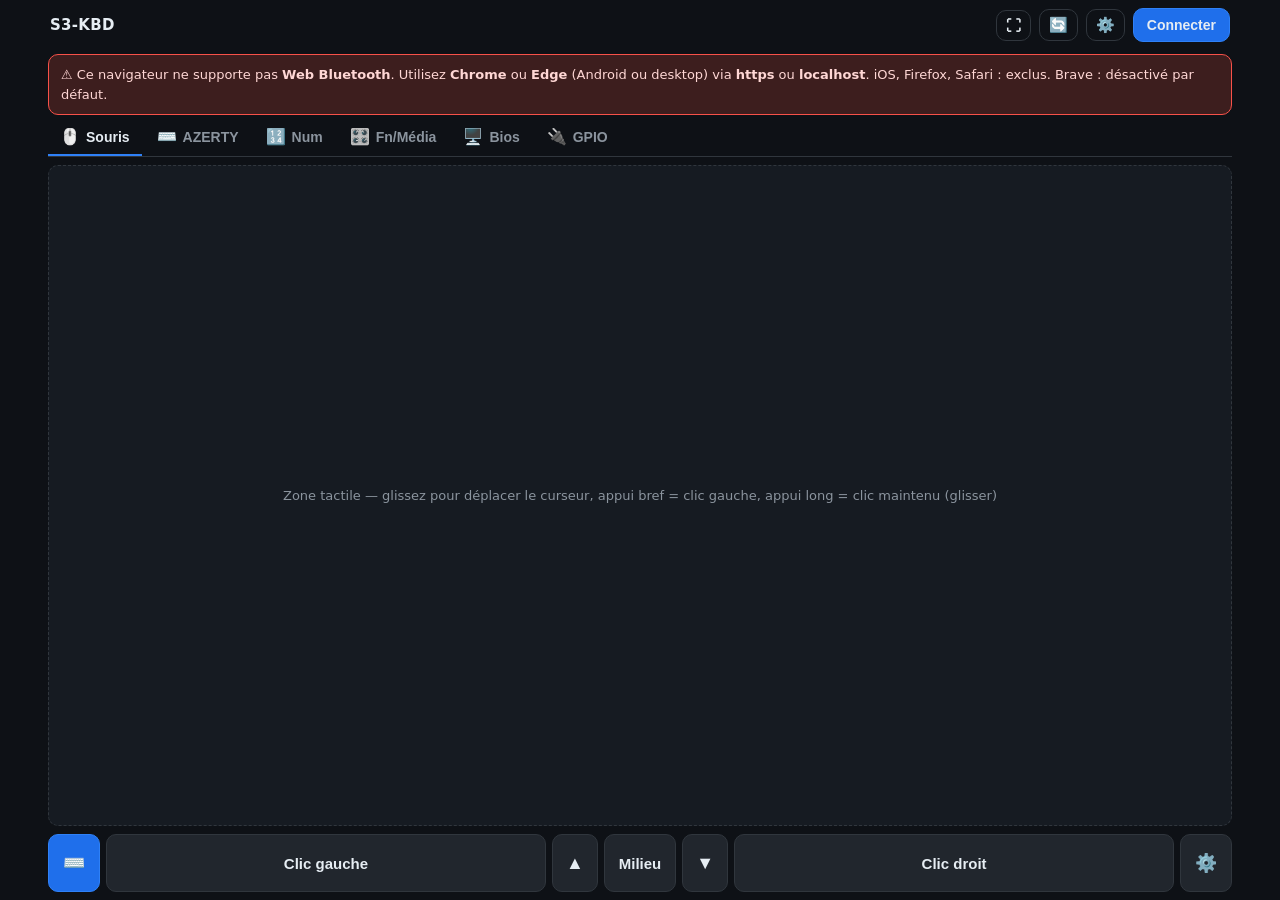
==== commit e7429792: "feat(web): souris plus fluide, clic maintenu à l'appui long, file GATT unique, bouton Recharger le s" ====
--- a/WEB/Keyboard/index.html
+++ b/WEB/Keyboard/index.html
@@ -16,7 +16,7 @@
   <meta name="apple-mobile-web-app-status-bar-style" content="black-translucent" />
   <meta name="apple-mobile-web-app-title" content="S3-KBD" />
 
-  <link rel="stylesheet" href="style.css?v=22" />
+  <link rel="stylesheet" href="style.css?v=26" />
 </head>
 <body>
 <div class="app">
@@ -76,7 +76,7 @@
 
     <!-- Souris : surface maximale -->
     <section id="tab-mouse" class="tabpage mousepage active">
-      <div id="trackpad" class="trackpad"><span>Zone tactile — glissez pour déplacer le curseur, appui bref = clic gauche</span></div>
+      <div id="trackpad" class="trackpad"><span>Zone tactile — glissez pour déplacer le curseur, appui bref = clic gauche, appui long = clic maintenu (glisser)</span></div>
       <div class="mbtns">
         <button id="btnTextInput" class="btn mbtn text" title="Saisie clavier smartphone">⌨️</button>
         <button class="btn mbtn" data-mb="left">Clic gauche</button>
@@ -244,6 +244,17 @@
             <div id="fbNoVibrate" class="hint hidden">Ce navigateur ne sait pas faire vibrer le téléphone
               (iPhone / Safari) : utilisez le clic, coupé par le mode silencieux.</div>
           </div>
+
+          <div class="cfgblock">
+            <h3>Application</h3>
+            <div class="kv"><span>Version</span><b id="appVersion">–</b></div>
+            <div class="row wrap">
+              <button id="btnReloadApp" class="btn primary">⟳ Recharger le site</button>
+            </div>
+            <div class="hint">Récupère la dernière version du site. Utile quand l'application est installée
+              sur l'écran d'accueil : elle ne se met pas à jour d'elle-même. Le site doit être joignable
+              (sinon rien n'est effacé) ; la connexion au module est coupée.</div>
+          </div>
         </div>
       </div>
     </section>
@@ -320,7 +331,7 @@
 
 <div id="toast" class="toast hidden"></div>
 
-<script src="app.js?v=22"></script>
-<script src="pwa.js?v=22"></script>
+<script src="app.js?v=26"></script>
+<script src="pwa.js?v=26"></script>
 </body>
 </html>
--- a/WEB/Keyboard/style.css
+++ b/WEB/Keyboard/style.css
@@ -129,6 +129,8 @@
   border-radius:var(--radius); display:flex; align-items:center; justify-content:center; text-align:center;
   color:var(--text-dim); font-size:13px; padding:10px; touch-action:none; user-select:none; margin-bottom:8px; }
 .trackpad.active { border-color:var(--accent); background:#12233d; color:var(--text); }
+.trackpad.drag { border-style:solid; border-color:var(--armed); background:#211a33; }   /* clic maintenu */
+.trackpad { -webkit-touch-callout:none; }
 .mbtns { display:flex; gap:6px; align-items:stretch; height:58px; overflow-x:auto; scrollbar-width:none; }
 .mbtns::-webkit-scrollbar { display:none; }
 .mbtn { flex:1; display:flex; align-items:center; justify-content:center; font-size:15px; }
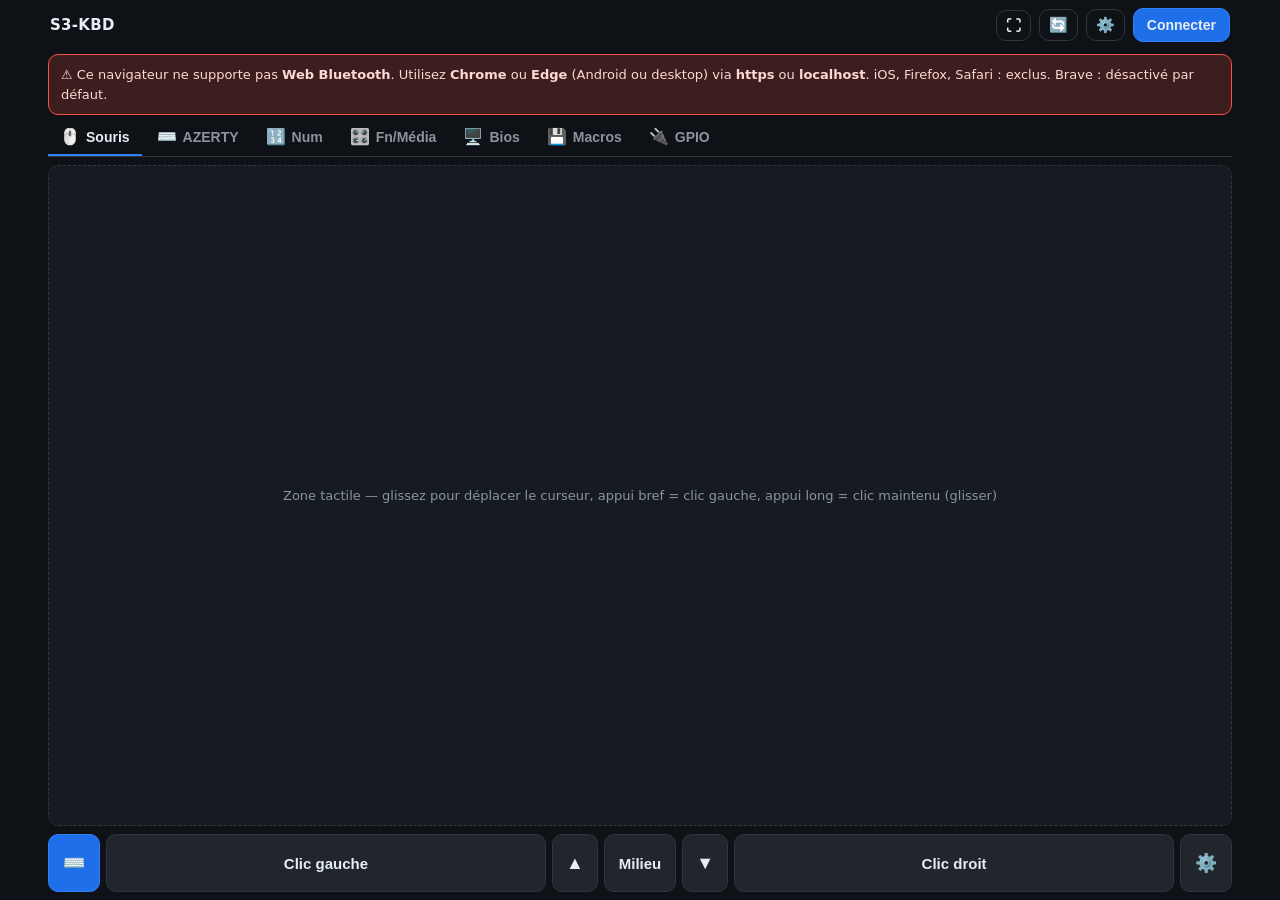
==== commit 5cb7c31b: "feat(web): onglet Macros (fichier JSON, autoboot), GPIO selon le modèle, curseurs puissance/CPU, syn" ====
--- a/WEB/Keyboard/index.html
+++ b/WEB/Keyboard/index.html
@@ -16,7 +16,7 @@
   <meta name="apple-mobile-web-app-status-bar-style" content="black-translucent" />
   <meta name="apple-mobile-web-app-title" content="S3-KBD" />
 
-  <link rel="stylesheet" href="style.css?v=26" />
+  <link rel="stylesheet" href="style.css?v=27" />
 </head>
 <body>
 <div class="app">
@@ -44,6 +44,7 @@
     <button class="tab" data-tab="num"><span class="ti">🔢</span><span class="tl">Num</span></button>
     <button class="tab" data-tab="fn"><span class="ti">🎛️</span><span class="tl">Fn/Média</span></button>
     <button class="tab" data-tab="bios"><span class="ti">🖥️</span><span class="tl">Bios</span></button>
+    <button class="tab" data-tab="macro"><span class="ti">💾</span><span class="tl">Macros</span></button>
     <button class="tab" data-tab="gpio"><span class="ti">🔌</span><span class="tl">GPIO</span></button>
   </nav>
 
@@ -65,9 +66,49 @@
           <button class="btn ghost" data-add="rep">+ Répétition</button>
           <div class="spacer"></div>
           <button id="btnSeqPreset" class="btn ghost">Préréglage démo</button>
+          <button id="btnSeqSave" class="btn ghost" title="Mémoriser la séquence dans l'onglet Macros">💾 Mémoriser</button>
           <button id="btnSeqStop" class="btn danger">Stop</button>
           <button id="btnSeqRun" class="btn primary">Lancer</button>
         </div>
+      </div>
+    </section>
+
+    <!-- Macros : bibliothèque (mémorisée par ce navigateur), fichier JSON, autoboot du module -->
+    <section id="tab-macro" class="tabpage scrollpage">
+      <div class="cfgblock">
+        <h3>Mes macros <span id="macroCount" class="count"></span></h3>
+        <div id="macroItems" class="scanlist"></div>
+        <div class="hint">Créez une macro avec <b>💾</b> dans la saisie clavier (texte) ou <b>💾 Mémoriser</b> sous la
+          séquence (onglet Fn/Média). Elles sont gardées par ce navigateur : enregistrez-les dans un fichier pour
+          les retrouver sur un autre téléphone ou ordinateur.</div>
+      </div>
+
+      <div class="cfgblock">
+        <h3>Enregistrer / charger</h3>
+        <div class="row wrap">
+          <button id="btnMacroExport" class="btn primary">💾 Enregistrer dans un fichier</button>
+          <button id="btnMacroImport" class="btn">📂 Charger un fichier</button>
+          <input id="macroFile" type="file" accept=".json,application/json" class="hidden">
+        </div>
+        <div class="hint">Fichier JSON (<code>s3kbd-macros-AAAA-MM-JJ.json</code>) : toutes les macros + le choix d'autoboot.
+          Au chargement, vous choisissez de <b>remplacer</b> vos macros ou de les <b>ajouter</b>.</div>
+      </div>
+
+      <div class="cfgblock">
+        <h3>Lancement automatique au démarrage (autoboot)</h3>
+        <div class="kv"><span>Programmé dans le module</span><b id="abState">–</b></div>
+        <div class="row wrap">
+          <label>Macro <select id="abMacro"></select></label>
+        </div>
+        <label class="sens">Délai <input id="abDelay" type="range" min="1" max="30" step="1" value="5"><span id="abDelayVal" class="fxval">5 s</span></label>
+        <div class="row wrap">
+          <button id="btnAbSet" class="btn primary">Programmer le module</button>
+          <button id="btnAbRun" class="btn">Tester maintenant</button>
+          <button id="btnAbClr" class="btn danger">Désactiver</button>
+        </div>
+        <div class="hint">La macro est copiée <b>dans le module</b> : à chaque démarrage, il la tape tout seul, sans
+          téléphone, le délai écoulé après que la machine a reconnu le clavier USB. ⚠️ Elle s'exécute sur
+          <b>toute machine</b> où le module est branché ; « Stop » l'interrompt. Taille max : 2 Ko.</div>
       </div>
     </section>
 
@@ -92,9 +133,10 @@
     <section id="tab-gpio" class="tabpage scrollpage">
       <div class="row wrap" style="margin-bottom:8px">
         <button id="btnGpioRead" class="btn ghost">Relire tout</button>
-        <span class="hint">Une section par carte (maître + esclaves), tout sur le même écran. Sorties <b>o1…o4</b> = bascule au clic,
-          <b>appui long = clignotement ou PWM</b> exécuté par la carte ; entrées <b>i1…i4</b> = voyants (pull-up, actif bas) ;
-          BOOT = bouton intégré. Le GPIO physique de chaque repère s'affiche au survol.</span>
+        <span class="hint">Une section par carte (maître + esclaves), selon son <b>modèle</b> (détecté par la carte :
+          SuperMini o1…o4 / i1…i4, DevKit o1…o8 / i1…i8). Sorties = bascule au clic,
+          <b>appui long = clignotement ou PWM</b> exécuté par la carte ; entrées = voyants (pull-up, actif bas) ;
+          BOOT = bouton intégré. Le petit chiffre = GPIO physique à câbler.</span>
       </div>
       <div id="gpioModules"></div>
     </section>
@@ -109,13 +151,15 @@
         <button class="subtab" data-sub="device"><span class="ti">📱</span><span class="tl">Appareil</span></button>
       </nav>
 
-      <div id="cfgOffline" class="cfg-offline hidden">🔌 Hors connexion — réglages en lecture seule. Connectez un module pour les consulter et les modifier.</div>
+      <div id="cfgOffline" class="cfg-offline hidden"><span id="cfgOfflineTxt">🔌 Hors connexion — réglages en lecture seule. Connectez un module pour les consulter et les modifier.</span>
+        <button id="btnCfgRetry" class="btn ghost hidden">↻ Réessayer</button></div>
 
       <div class="cfgpages">
         <!-- ---- Sous-onglet : Module ---- -->
         <div class="cfgpage active" data-subpage="module">
           <div class="cfgblock">
             <h3>Informations</h3>
+            <div class="kv"><span>Modèle</span><b id="cfgModel">–</b></div>
             <div class="kv"><span>MAC BLE</span><b id="cfgMac">–</b></div>
             <div class="kv"><span>Rôle</span><span class="roleval"><b id="cfgRole">–</b><span id="cfgModes" class="modetags"></span></span></div>
             <div class="kv"><span>Module appairé</span><b id="cfgPeer">–</b></div>
@@ -153,6 +197,14 @@
                 modules</b> (esclaves) — c'est requis pour pouvoir changer la passkey. <b>2)</b> changez la passkey : le module
                 efface ses bonds et <b>redémarre</b>. <b>3)</b> « oubliez » le module dans les réglages Bluetooth du téléphone.
                 <b>4)</b> une fois reconnecté, refaites l'appairage en <b>respectant l'ordre</b>.</div>
+              <label class="sens pwr">Puissance <input id="pwrBle" type="range" min="0" max="15" step="1" value="8"><span id="pwrBleVal" class="fxval">0 dBm</span></label>
+              <div class="row wrap pwrrow">
+                <span id="pwrBleMode" class="chip state def">auto</span>
+                <button id="btnPwrBleAuto" class="btn ghost">Auto (selon le rôle)</button>
+              </div>
+              <div class="hint">Portée du Bluetooth (téléphone et liens maître ↔ esclaves), de −24 à +20 dBm.
+                <b>Auto</b> : 0 dBm en standard, +9 dBm appairé. Plus fort = plus de portée, mais plus de
+                consommation, de chaleur et de surface d'attaque.</div>
             </div>
 
             <hr class="sep">
@@ -165,6 +217,28 @@
                 <button id="btnSecWifi" class="btn primary">Changer le Wi-Fi</button>
               </div>
               <div class="hint">Modifier le mot de passe de la connexion Wifi.</div>
+              <label class="sens pwr">Puissance <input id="pwrWifi" type="range" min="2" max="20" step="1" value="11"><span id="pwrWifiVal" class="fxval">11 dBm</span></label>
+              <div class="hint">Portée du point d'accès, de 2 à 20 dBm (défaut 11 dBm : téléphone à quelques mètres).
+                La radio Wi-Fi est la principale source de chaleur du module.</div>
+            </div>
+
+            <hr class="sep">
+
+            <!-- ---- Processeur ---- -->
+            <div class="secgroup">
+              <div class="sechead"><h4>Processeur (CPU)</h4>
+                <span id="cpuTemp" class="chip state" title="Capteur interne de la puce, relevé à la connexion">– °C</span>
+                <button id="btnCpuTemp" class="btn ghost icon" title="Relire la température">↻</button></div>
+              <label class="sens pwr">Fréquence <input id="cpuMhz" type="range" min="0" max="2" step="1" value="1"><span id="cpuVal" class="fxval">160 MHz</span></label>
+              <div class="hint"><b>80 MHz</b> : le plus sobre et le plus froid · <b>160 MHz</b> (défaut) : large pour cet usage ·
+                <b>240 MHz</b> : maximum. En dessous de 80 MHz, la radio et l'USB ne fonctionnent plus.</div>
+            </div>
+
+            <div id="pwrOld" class="hint warn hidden">Firmware du module trop ancien : réglages de puissance et de CPU indisponibles.</div>
+            <div class="row">
+              <span class="hint">Puissances et fréquence s'appliquent au <b>redémarrage</b> du module : reconnectez ensuite.</span>
+              <div class="spacer"></div>
+              <button id="btnSysApply" class="btn primary">Appliquer &amp; redémarrer</button>
             </div>
           </div>
         </div>
@@ -331,7 +405,7 @@
 
 <div id="toast" class="toast hidden"></div>
 
-<script src="app.js?v=26"></script>
-<script src="pwa.js?v=26"></script>
+<script src="app.js?v=27"></script>
+<script src="pwa.js?v=27"></script>
 </body>
 </html>
--- a/WEB/Keyboard/style.css
+++ b/WEB/Keyboard/style.css
@@ -200,8 +200,24 @@
 /* .chip : aussi réutilisé par les voyants GPIO / lien (.chip.led) */
 .chip { background:var(--bg-key); border:1px solid var(--border); border-radius:999px; padding:5px 10px;
   font-size:12px; cursor:pointer; max-width:240px; white-space:nowrap; overflow:hidden; text-overflow:ellipsis; }
-/* Macro en bas de Fn/Média : séparateur discret au-dessus */
-#macroBox { border-top:1px solid var(--border); padding-top:12px; }
+/* ---- Onglet Macros ---- */
+#tab-macro .cfgblock { max-width:900px; }
+.cfgblock h3 .count { text-transform:none; letter-spacing:0; font-weight:600; }
+.macroitem b { max-width:40%; overflow:hidden; text-overflow:ellipsis; white-space:nowrap; }
+.macroitem .mac { flex:1 1 160px; min-width:0; overflow:hidden; text-overflow:ellipsis; white-space:nowrap; }
+.macroitem .btn { padding:6px 10px; }
+.macroitem .btn.first { margin-left:auto; }
+.macroitem .btn + .btn { margin-left:0; }
+.macroitem .chip.state { padding:2px 8px; font-size:11px; }
+/* Écran étroit (portrait) : nom, puis description pleine largeur, puis les boutons groupés à droite. */
+@media (max-width:560px) {
+  .macroitem b { max-width:70%; }
+  .macroitem .mac { flex-basis:100%; }
+}
+#tab-macro select, #tab-macro label { font-size:14px; }
+#abMacro { background:var(--bg); color:var(--text); border:1px solid var(--border); border-radius:var(--radius);
+  padding:7px 10px; margin-left:6px; min-width:180px; max-width:60vw; }
+#tab-macro .sens { margin-top:10px; }
 
 /* ---- Séquences ---- */
 .steps { display:flex; flex-direction:column; gap:8px; margin-bottom:6px; }
@@ -285,7 +301,11 @@
 /* Hors connexion : bandeau + sections grisées. */
 .cfg-offline { flex:0 0 auto; margin-top:10px; padding:9px 12px; border-radius:var(--radius);
   background:var(--bg-key); border:1px solid var(--amber); color:var(--amber);
-  font-size:13px; line-height:1.4; text-align:center; }
+  font-size:13px; line-height:1.4; text-align:center;
+  display:flex; align-items:center; justify-content:center; gap:10px; flex-wrap:wrap; }
+/* Connecté, configuration en cours de lecture : bandeau bleu (pas une erreur). */
+.cfg-offline.busy { border-color:var(--accent); color:#9ecbff; }
+.cfg-offline .btn { padding:5px 12px; font-size:13px; }
 #tab-cfg.locked .cfgpage:not(.local) { opacity:.5; }
 /* Téléphone : sous-onglets en icônes seules (comme la barre principale) */
 body.is-phone .subtab .tl { display:none; }
@@ -321,6 +341,10 @@
 .chip.state { cursor:default; font-weight:600; }
 .chip.state.custom { background:#123021; border-color:var(--green); color:#b7f0c6; }
 .chip.state.def { background:var(--bg-key); border-color:var(--amber); color:var(--amber); }
+/* Puissances / CPU : curseur pleine largeur, valeur alignée à droite. */
+.sens.pwr { display:grid; grid-template-columns:auto 1fr 76px; margin:12px 0 4px; }
+.pwrrow { margin-top:4px; }
+.sechead .btn.icon { padding:3px 8px; font-size:13px; }
 .switchgrp { font-size:11px; text-transform:uppercase; letter-spacing:.5px; color:var(--accent);
   margin:12px 0 2px; font-weight:700; }
 .switch { display:flex; align-items:center; gap:10px; padding:7px 0; border-bottom:1px solid var(--border); cursor:pointer; }
@@ -386,6 +410,16 @@
 .gpiomod h3 .dot { width:9px; height:9px; border-radius:50%; background:var(--text-dim); flex:0 0 auto; }
 .gpiomod[data-gid="0"] h3 .dot { background:var(--accent); }              /* maître */
 .gpiomod:not([data-gid="0"]) h3 .dot { background:var(--green); }         /* esclave */
+.gpiomod h3 .gmname { overflow:hidden; text-overflow:ellipsis; white-space:nowrap; }
+/* Modèle détecté de la carte (frame sys) : à droite du nom. */
+.hwchip { margin-left:auto; flex:0 0 auto; text-transform:none; letter-spacing:0; font-weight:600;
+  font-size:11px; color:var(--text); background:var(--bg-key); border:1px solid var(--border);
+  border-radius:999px; padding:1px 8px; }
+/* GPIO physique sous le repère logique (câblage). */
+.key.gpio { flex-direction:column; line-height:1.1; }
+.gpn { font-size:10px; font-weight:500; color:var(--text-dim); }
+.key.gpio.on .gpn { color:#b7f0c6; }
+.chip.led .gpn { font-size:10px; opacity:.75; }
 .gpiorow { display:flex; align-items:flex-start; gap:8px; margin-bottom:7px; }
 .gpiorow:last-child { margin-bottom:0; }
 .gpiolabel { font-size:11px; color:var(--text-dim); min-width:50px; padding-top:12px; }
